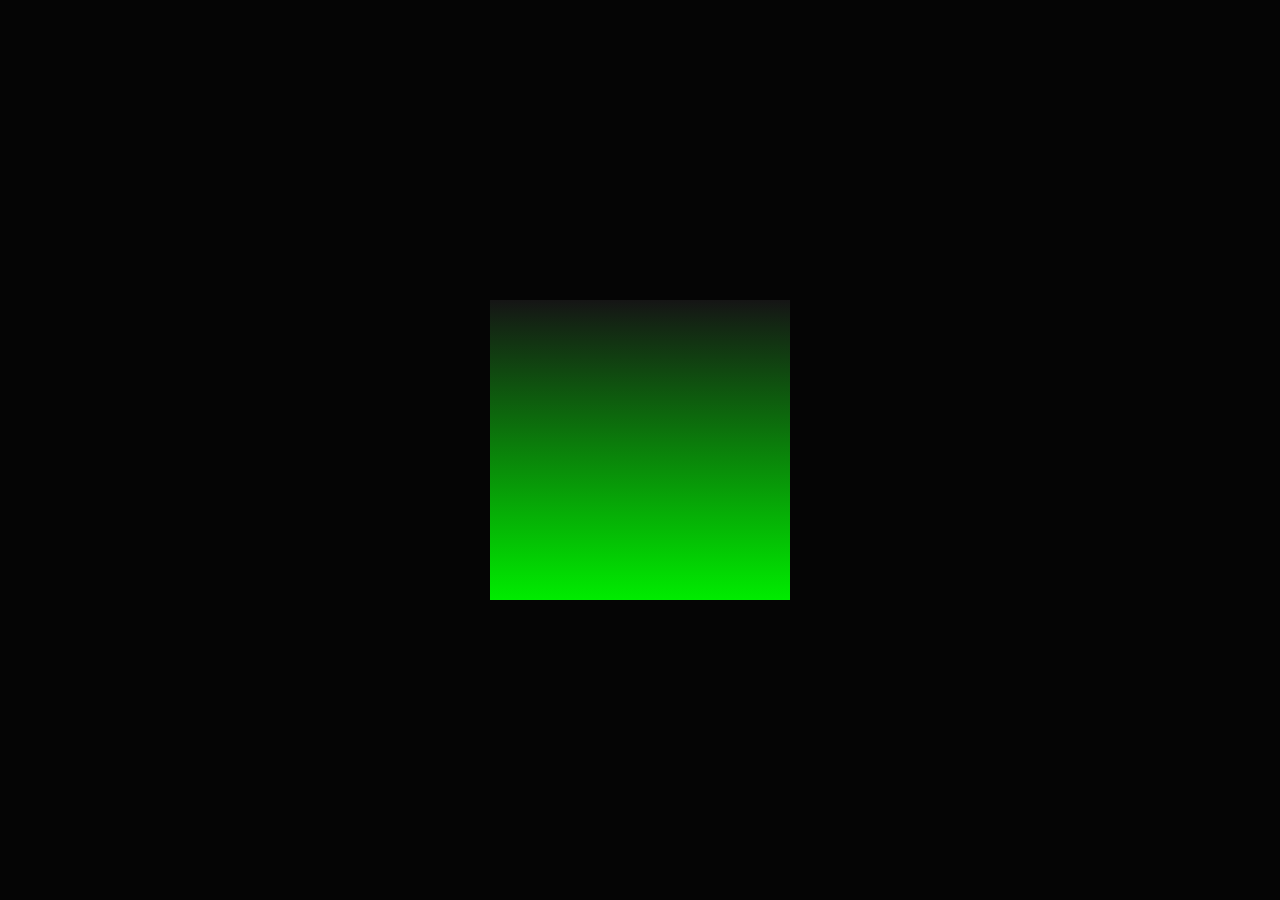
==== cubo3D.html @ 2e9e0cc4 "Update Cubo 3D animado" ====
<!DOCTYPE html>
<html lang="en">
<head>
    <meta charset="UTF-8">
    <meta http-equiv="X-UA-Compatible" content="IE=edge">
    <meta name="viewport" content="width=device-width, initial-scale=1.0">
    <title>Cubo 3D apenas com CSS e HTML</title>
    <link rel="stylesheet" href="cubo3D.css">
</head>
<body>
    
    <div class="cubo">
        <div class="top"></div>
        <div>
            <span style="--i:0;"></span>
            <span style="--i:1;"></span>
            <span style="--i:2;"></span>
            <span style="--i:3;"></span>
        </div>
    </div>
    <div class="voltar"><a href="index.html"></a></div>
</body>
</html>
---- cubo3D.css ----
*{
    margin: 0;
    padding: 0;
    box-sizing: border-box;
}

body{
    display: flex;
    justify-content: center;
    align-items: center;
    min-height: 100vh;
    background: #050505;
}

.cubo{
    position: relative;
    width: 300px;
    height: 300px;
    transform-style: preserve-3d;
    transform: translateX(-30deg);
    animation: animate 4s linear infinite;
} 

@keyframes animate{
    0%{
        transform: rotateX(-30deg) rotateY(0deg);
    }
    100%{
        transform: rotateX(-30deg) rotateY(360deg);
    }
}

.cubo div{
    position: absolute;
    top: 0;
    left: 0;
    width: 100%;
    height: 100%;
    transform-style: preserve-3d;
}

.cubo div span{
    position: absolute;
    top: 0;
    left: 0;
    width: 100%;
    height: 100%;
    background: linear-gradient(#151515,#00ec00);
    transform: rotateY(calc(90deg * var(--i))) translateZ(150px);
}

.top{
    position: absolute;
    top: 0;
    left: 0;
    width: 300px;
    height: 300px;
    background: #222;
    transform: rotateX(90deg) translateZ(150px);
}

.top::before{
    content: '';
    position: absolute;
    top: 0;
    left: 0;
    width: 300px;
    height: 300px;
    background: #0f0;
    transform: translateZ(-380px);
    filter: blur(20px);
    box-shadow: 0 0 120px rgba(0,255,0,0.2),
    0 0 200px rgba(0,255,0,0.4),
    0 0 300px rgba(0,255,0,0.6),
    0 0 400px rgba(0,255,0,0.8),
    0 0 500px rgba(0,255,0,1);
}
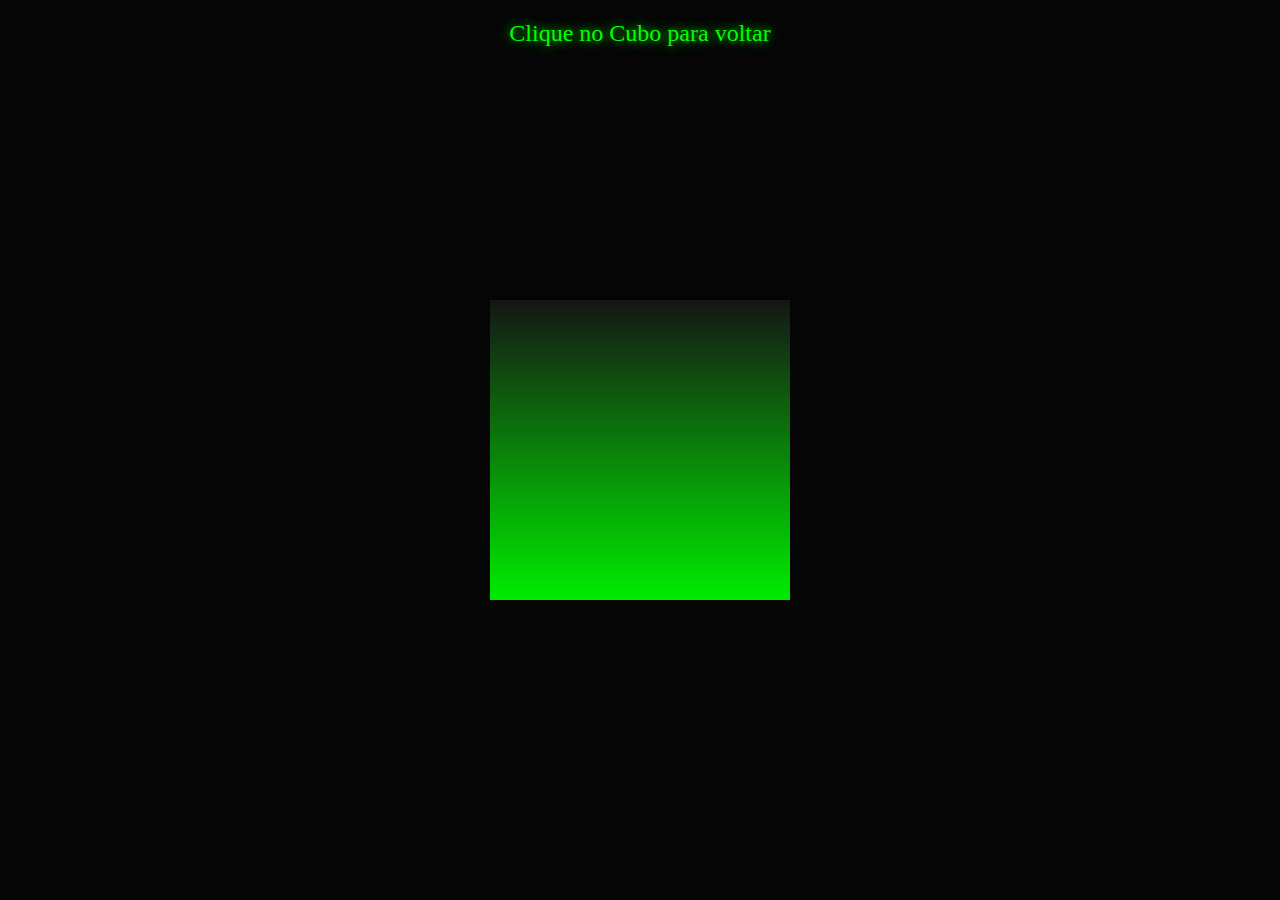
==== commit 3d14cd22: "Fazendo uma pequena interação com o cubo" ====
--- a/cubo3D.html
+++ b/cubo3D.html
@@ -8,7 +8,7 @@
     <link rel="stylesheet" href="cubo3D.css">
 </head>
 <body>
-    
+    <div class="text"><p>Clique no Cubo para voltar</p></div>
     <div class="cubo">
         <div class="top"></div>
         <div>
@@ -18,6 +18,9 @@
             <span style="--i:3;"></span>
         </div>
     </div>
-    <div class="voltar"><a href="index.html"></a></div>
+    <div class="voltar">
+        <form action="index.html"><button></button></form>
+        
+    </div>
 </body>
 </html>--- a/cubo3D.css
+++ b/cubo3D.css
@@ -2,6 +2,7 @@
     margin: 0;
     padding: 0;
     box-sizing: border-box;
+    font-family: "Balsamiq Sans", cursive;
 }
 
 body{
@@ -74,4 +75,31 @@
     0 0 300px rgba(0,255,0,0.6),
     0 0 400px rgba(0,255,0,0.8),
     0 0 500px rgba(0,255,0,1);
+}
+
+.text{
+    font-size: 1.5rem;
+    color: #0f0;
+    position: absolute;
+    top: 20px;
+    justify-self: center;
+
+    text-shadow: 0 0 0.5em currentColor;
+}
+
+.voltar{
+    position: absolute;
+    justify-content: center;
+    align-items: center;
+    width: 300px;
+    height: 300px;
+    opacity: 0;
+}
+.voltar form{
+    width: 100%;
+    height: 100%;
+}
+.voltar form button{
+    width: 100%;
+    height: 100%;
 }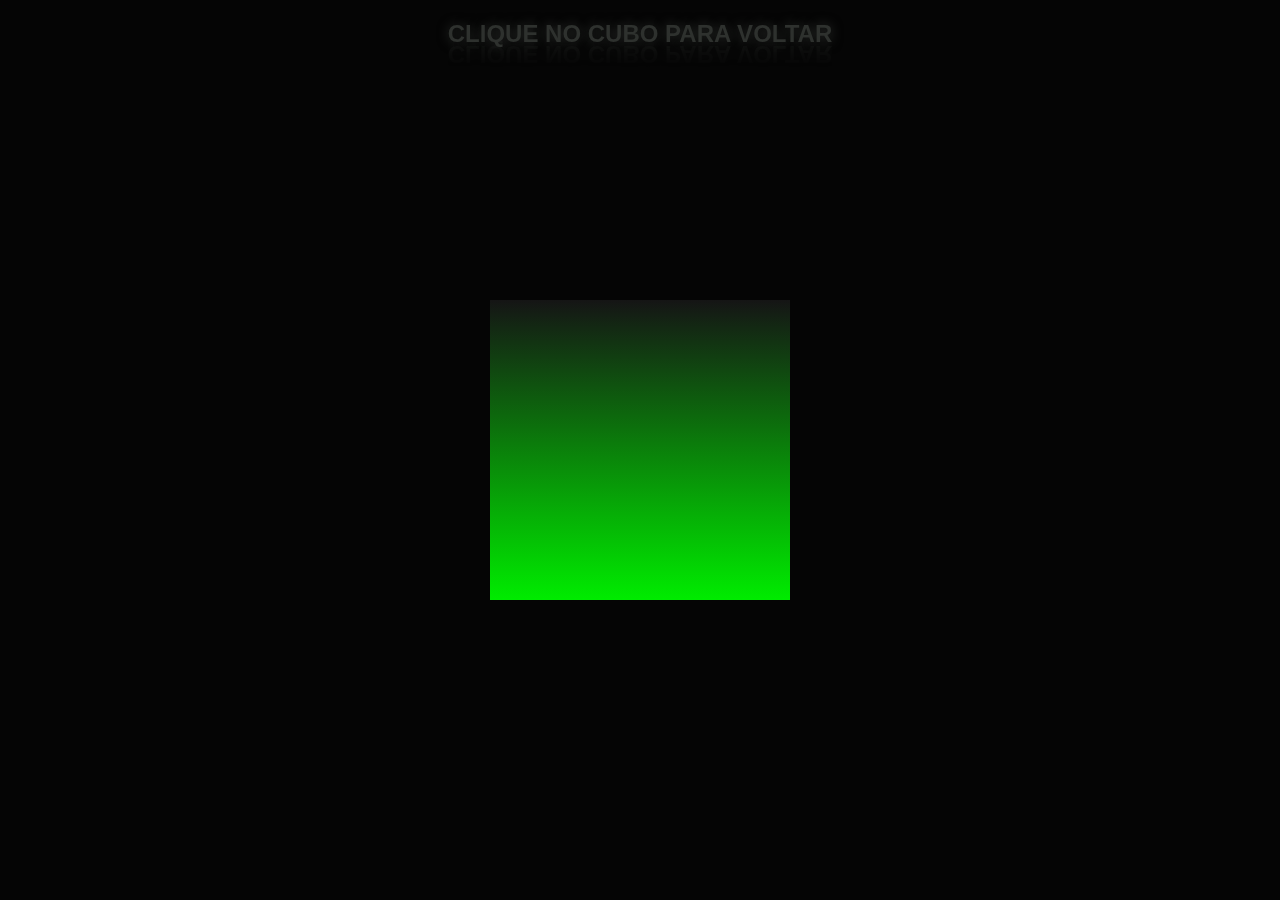
==== commit 513ce670: "Adicionando mais animações ao cubo 3D" ====
--- a/cubo3D.html
+++ b/cubo3D.html
@@ -8,7 +8,9 @@
     <link rel="stylesheet" href="cubo3D.css">
 </head>
 <body>
-    <div class="text"><p>Clique no Cubo para voltar</p></div>
+    <h2>
+        <span>Clique no Cubo para voltar</span>
+    </h2>
     <div class="cubo">
         <div class="top"></div>
         <div>
@@ -20,7 +22,6 @@
     </div>
     <div class="voltar">
         <form action="index.html"><button></button></form>
-        
     </div>
 </body>
 </html>--- a/cubo3D.css
+++ b/cubo3D.css
@@ -2,7 +2,7 @@
     margin: 0;
     padding: 0;
     box-sizing: border-box;
-    font-family: "Balsamiq Sans", cursive;
+    font-family: arial;
 }
 
 body{
@@ -77,14 +77,41 @@
     0 0 500px rgba(0,255,0,1);
 }
 
-.text{
+h2{
     font-size: 1.5rem;
-    color: #0f0;
+    color: rgb(46, 49, 46);
     position: absolute;
     top: 20px;
     justify-self: center;
-
     text-shadow: 0 0 0.5em currentColor;
+    text-transform: uppercase;
+    -webkit-box-reflect: below -8px linear-gradient(transparent,#0004);
+}
+h2 span:hover{
+    animation: animate2 6s linear infinite;
+}
+h2 span:nth-child(even){
+    animation-delay: 0.4s;
+}
+@keyframes animate2{
+    0%,10%{
+        color: rgb(46, 49, 46);
+        text-shadow: none;
+    }
+    50%{
+        color: #0f0;
+        text-shadow: 0 0 10px #26f726,
+        0 0 20px #26f726,
+        0 0 40px #26f726,
+        0 0 80px #26f726,
+        0 0 160px #26f726,
+        0 0 400px #26f726;
+        animation-play-state: paused;
+    }
+    100%{
+        color: rgb(46, 49, 46);
+        text-shadow: none;
+    }
 }
 
 .voltar{
